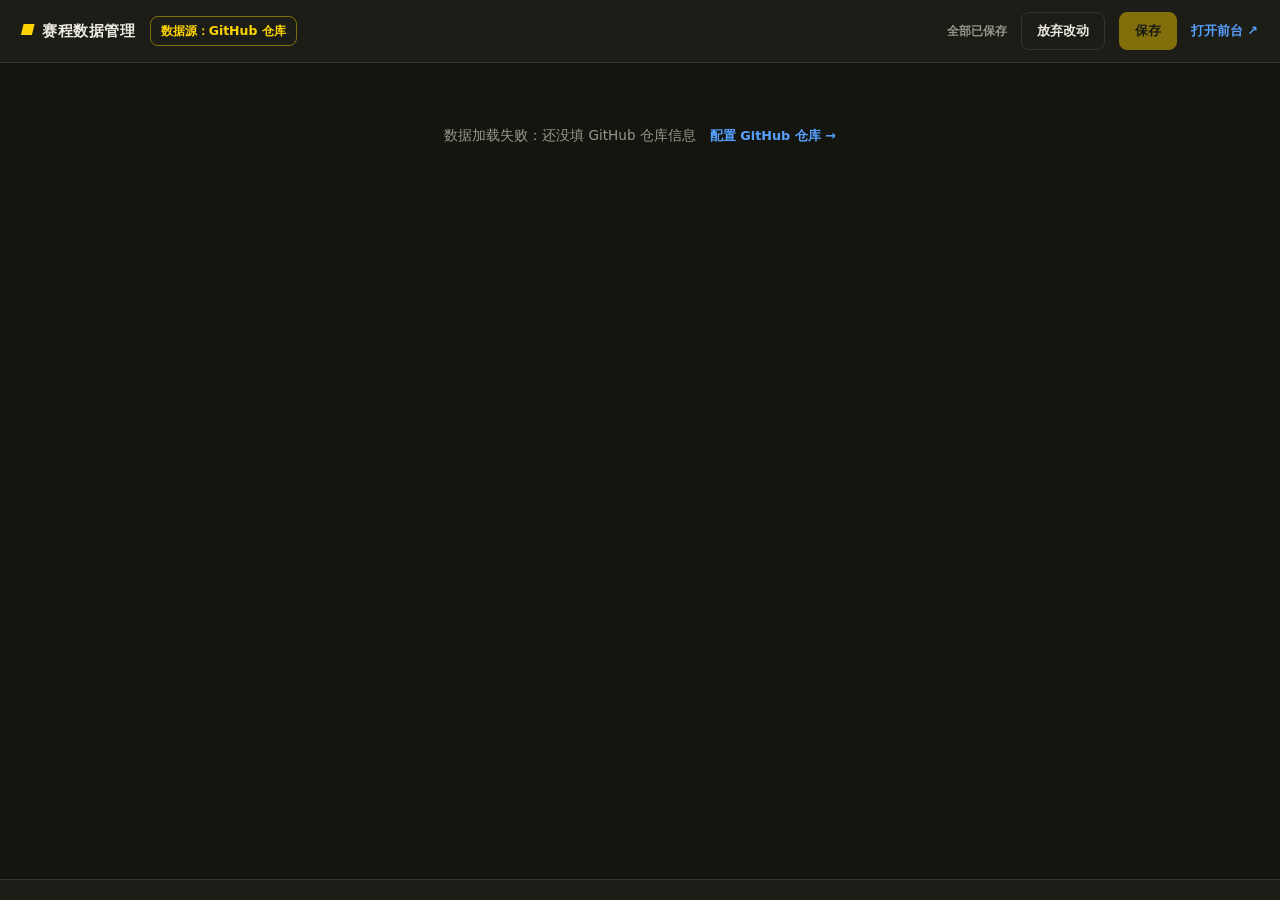
==== admin.html @ e5a4a87c "Add files via upload" ====
<!DOCTYPE html>
<html lang="zh-CN">
<head>
    <meta charset="UTF-8">
    <meta name="viewport" content="width=device-width, initial-scale=1">
    <title>赛程数据管理</title>
    <link rel="icon" type="image/svg+xml" href="img/volleyball.svg">
    <link rel="stylesheet" href="css/admin.css">
</head>

<body>
    <header class="topbar">
        <span class="brand">赛程数据管理</span>

        <button class="btn ghost small" id="storeBtn" type="button">数据源：本地文件</button>

        <span class="spacer"></span>

        <span class="dirty is-clean" id="dirty">全部已保存</span>
        <button class="btn ghost" id="reloadBtn">放弃改动</button>
        <button class="btn primary" id="saveBtn" disabled>保存</button>
        <a class="link" href="index.html" target="_blank" rel="noopener">打开前台 ↗</a>
    </header>

    <main id="view">
        <div class="wrap"><div class="empty">加载中…</div></div>
    </main>

    <footer class="footerbar">
        <span class="spacer"></span>
        <span id="hint"></span>
    </footer>

    <!-- 数据源设置 -->
    <div class="modal" id="storeModal" hidden>
        <div class="modal-box" role="dialog" aria-modal="true" aria-labelledby="storeTitle">
            <h2 id="storeTitle">数据源</h2>
            <p class="modal-hint">
                本地开着 <code>node server.js</code> 时选「本地文件」；
                部署到 GitHub Pages 后选「GitHub 仓库」，保存会直接提交到你仓库里的 JSON。
            </p>

            <label class="field">
                <span>写入方式</span>
                <select id="storeMode">
                    <option value="auto">自动（有 server.js 就用本地）</option>
                    <option value="local">本地文件（server.js）</option>
                    <option value="github">GitHub 仓库</option>
                </select>
            </label>

            <div id="storeGh">
                <label class="field">
                    <span>GitHub 用户名 / 组织</span>
                    <input type="text" id="storeOwner" placeholder="weinayuan" autocomplete="off">
                </label>
                <label class="field">
                    <span>仓库名</span>
                    <input type="text" id="storeRepo" placeholder="volleyball-schedule" autocomplete="off">
                </label>
                <label class="field">
                    <span>分支</span>
                    <input type="text" id="storeBranch" placeholder="main" autocomplete="off">
                </label>
                <label class="field">
                    <span>JSON 所在目录</span>
                    <input type="text" id="storeDir" placeholder="data" autocomplete="off">
                </label>
                <label class="field">
                    <span>Personal Access Token</span>
                    <input type="password" id="storeToken" placeholder="github_pat_..." autocomplete="off">
                </label>
                <p class="modal-note">
                    Token 只存在这台电脑的浏览器里（localStorage），请给最小的
                    <code>Contents: Read and write</code> 权限。
                </p>
            </div>

            <div class="modal-actions">
                <button class="btn ghost" id="storeCancel" type="button">取消</button>
                <button class="btn primary" id="storeSave" type="button">保存并重载</button>
            </div>
        </div>
    </div>

    <div class="toasts" id="toasts"></div>

    <script src="js/store.js"></script>
    <script src="js/admin.js"></script>
</body>
</html>
---- css/admin.css ----
/* ============================================================
   数据管理页样式
   与前台同一套撞色语言：亮黄 #FFD400 + 排球蓝 #57A0FF + 纯黑
   ============================================================ */

:root {
    --bg: #14150f;
    --panel: #1b1d16;
    --panel-2: #22251c;
    --line: #33362b;
    --fg: #eceae2;
    --dim: #94998b;
    --yellow: #ffd400;
    --blue: #57a0ff;
    --red: #ff6b5e;
    --green: #6ddf9c;
    --radius: 10px;
    --mono: ui-monospace, "Cascadia Mono", Consolas, "Courier New", monospace;
}

* { box-sizing: border-box; }

html, body { height: 100%; }

body {
    margin: 0;
    display: flex;
    flex-direction: column;
    background: var(--bg);
    color: var(--fg);
    font: 14px/1.6 system-ui, "Segoe UI", "Microsoft YaHei", sans-serif;
}

/* ---------- 顶栏 ---------- */

.topbar {
    position: sticky;
    top: 0;
    z-index: 20;
    display: flex;
    align-items: center;
    gap: 14px;
    flex-wrap: wrap;
    padding: 12px 22px;
    background: var(--panel);
    border-bottom: 1px solid var(--line);
}

.brand {
    font-size: .95rem;
    font-weight: 900;
    letter-spacing: .04em;
}
.brand::before {
    content: "";
    display: inline-block;
    width: 11px;
    height: 11px;
    margin-right: 9px;
    background: var(--yellow);
    transform: skewX(-14deg) translateY(-1px);
}

.spacer { flex: 1; }

.dirty {
    font-size: .78rem;
    font-weight: 700;
    color: var(--red);
}
.dirty.is-clean { color: var(--dim); }

/* ---------- 按钮 ---------- */

.btn {
    padding: 7px 15px;
    font: inherit;
    font-size: .84rem;
    font-weight: 700;
    color: var(--fg);
    background: var(--panel-2);
    border: 1px solid var(--line);
    border-radius: 8px;
    cursor: pointer;
    transition: border-color .15s, transform .12s, opacity .15s;
}
.btn:hover { border-color: var(--dim); }
.btn:active { transform: translateY(1px); }
.btn.primary {
    color: #14150f;
    background: var(--yellow);
    border-color: var(--yellow);
}
.btn.ghost { background: transparent; }
.btn.danger { color: var(--red); border-color: rgba(255, 107, 94, .4); }
.btn.small { padding: 4px 10px; font-size: .78rem; }
.btn[disabled] { opacity: .45; cursor: not-allowed; }

a.link {
    color: var(--blue);
    font-size: .8rem;
    font-weight: 700;
    text-decoration: none;
}
a.link:hover { text-decoration: underline; }

/* ---------- 主体 ---------- */

main {
    flex: 1;
    overflow-y: auto;
    padding: 22px;
}

.wrap {
    max-width: 1180px;
    margin: 0 auto;
}

/* 公告 / 比分两块，块之间一条实线 */
.sec {
    padding-top: 18px;
    margin-bottom: 22px;
    border-top: 1px solid var(--line);
}
.sec:first-of-type {
    padding-top: 0;
    border-top: 0;
}

.section-head {
    display: flex;
    align-items: baseline;
    gap: 12px;
    margin-bottom: 16px;
}
.section-head h2 {
    margin: 0;
    font-size: 1.05rem;
    font-weight: 900;
    letter-spacing: .02em;
}
.section-head p {
    margin: 0;
    font-size: .8rem;
    color: var(--dim);
}

/* ---------- 工具条 ---------- */

.toolbar {
    display: flex;
    align-items: center;
    gap: 10px;
    flex-wrap: wrap;
    margin-bottom: 16px;
}

.field {
    display: flex;
    flex-direction: column;
    gap: 4px;
}
.field > span {
    font-size: .7rem;
    font-weight: 800;
    letter-spacing: .1em;
    color: var(--dim);
    text-transform: uppercase;
}

input, select, textarea {
    padding: 6px 9px;
    font: inherit;
    font-size: .85rem;
    color: var(--fg);
    background: #0f100c;
    border: 1px solid var(--line);
    border-radius: 7px;
    outline: none;
}
input:focus, select:focus, textarea:focus { border-color: var(--yellow); }
input[type="color"] {
    padding: 2px;
    width: 42px;
    height: 30px;
    cursor: pointer;
}
input[type="number"] { width: 62px; text-align: center; font-variant-numeric: tabular-nums; }
textarea { font-family: var(--mono); font-size: 12.5px; line-height: 1.6; resize: vertical; }

/* ---------- 卡片 ---------- */

.card {
    padding: 14px 16px;
    background: var(--panel);
    border: 1px solid var(--line);
    border-radius: var(--radius);
    margin-bottom: 14px;
}
.card.is-finished { border-left: 3px solid var(--green); }

/* ---------- 状态按钮（比下拉框直观） ---------- */

.seg {
    display: inline-flex;
    gap: 2px;
    padding: 2px;
    background: #0f100c;
    border: 1px solid var(--line);
    border-radius: 999px;
}
.seg-btn {
    padding: 4px 13px;
    font: inherit;
    font-size: .78rem;
    font-weight: 800;
    color: var(--dim);
    background: transparent;
    border: 0;
    border-radius: 999px;
    cursor: pointer;
    transition: color .15s, background .15s;
}
.seg-btn:hover { color: var(--fg); }
.seg-btn.is-active { color: #14150f; background: #7d8271; }
.seg-btn.is-active[data-v="finished"] { background: var(--green); }

.card-top {
    display: flex;
    align-items: flex-end;
    gap: 12px;
    flex-wrap: wrap;
    padding-bottom: 12px;
    border-bottom: 1px dashed var(--line);
}

.vs {
    display: grid;
    grid-template-columns: 1fr auto 1fr;
    align-items: center;
    gap: 14px;
    padding: 12px 0;
}

.vs select { width: 100%; }

/* 对阵固定，管理页只显示队名，不再给下拉框 */
.vs .side {
    font-size: 1rem;
    font-weight: 900;
    letter-spacing: -.01em;
}
.vs .side.home { text-align: right; }
.vs .side.away { text-align: left; }

/* 大比分：两个输入框手填 */
.score {
    display: flex;
    flex-direction: column;
    align-items: center;
    gap: 3px;
    min-width: 104px;
}
.score-edit {
    display: flex;
    align-items: center;
    gap: 6px;
    font-family: var(--mono);
    font-size: 1.25rem;
    font-weight: 900;
}
.score-edit input[type="number"] {
    width: 46px;
    padding: 2px 4px;
    text-align: center;
    font-family: var(--mono);
    font-size: 1.1rem;
    font-weight: 900;
}
.score-edit .colon { color: var(--dim); }
.score small {
    font-size: .66rem;
    font-weight: 700;
    letter-spacing: .12em;
    color: var(--dim);
}

/* 晋级：三个按钮手选 —— 整块提亮，让人一眼看见 */
.winner-field {
    display: flex;
    align-items: center;
    gap: 12px;
    margin: 10px 0 2px;
    padding: 9px 12px;
    background: rgba(255, 212, 0, .09);
    border: 1px solid rgba(255, 212, 0, .4);
    border-radius: var(--radius);
}
.winner-field > span {
    min-width: 42px;
    font-size: .82rem;
    font-weight: 900;
    letter-spacing: .14em;
    color: var(--yellow);
}
.winner-field .seg {
    gap: 4px;
    padding: 3px;
    background: #14150f;
    border-color: rgba(255, 212, 0, .45);
}
.winner-field .seg-btn {
    max-width: 190px;
    padding: 6px 16px;
    font-size: .86rem;
    font-weight: 900;
    color: var(--fg);
    overflow: hidden;
    text-overflow: ellipsis;
}
.winner-field .seg-btn:hover { color: var(--yellow); }
.winner-field .seg-btn.is-active {
    color: #14150f;
    background: var(--yellow);
    box-shadow: 0 0 0 2px rgba(255, 212, 0, .25);
}

/* 状态只读标签：有比分数据 = 已结束 */
.state-tag {
    padding: 3px 12px 2px;
    font-size: .72rem;
    font-weight: 900;
    letter-spacing: .1em;
    border-radius: 999px;
    border: 1px solid var(--line);
    color: var(--dim);
}
.state-tag.is-finished {
    color: #14150f;
    background: var(--green);
    border-color: var(--green);
}
.card-top .meta {
    display: flex;
    align-items: baseline;
    gap: 8px;
}
.card-top .meta b { font-size: .95rem; }

/* ---------- 轮空：不用填比分，直接晋级 ---------- */
.card.is-bye { border-left: 3px solid var(--yellow); }

.bye-tip {
    display: flex;
    align-items: baseline;
    gap: 10px;
    flex-wrap: wrap;
    padding: 9px 12px;
    margin: 10px 0;
    background: rgba(255, 212, 0, .1);
    border: 1px dashed rgba(255, 212, 0, .45);
    border-radius: var(--radius);
    font-size: .82rem;
}
.bye-tip b {
    font-size: .74rem;
    font-weight: 900;
    letter-spacing: .1em;
    color: #14150f;
    background: var(--yellow);
    border-radius: 999px;
    padding: 2px 10px 1px;
}
.bye-tip span { color: var(--fg); }

.vs .side.is-bye {
    font-weight: 700;
    font-style: italic;
    color: var(--dim);
}

/* 后台不做高亮，晋级靠手选的按钮表示 */

.note-field {
    display: flex;
    align-items: center;
    gap: 10px;
    padding-top: 10px;
    border-top: 1px dashed var(--line);
}
.note-field > span {
    min-width: 28px;
    font-size: .7rem;
    font-weight: 800;
    letter-spacing: .1em;
    color: var(--dim);
}

.score small {
    display: block;
    font-family: inherit;
    font-size: .66rem;
    font-weight: 700;
    letter-spacing: .12em;
    color: var(--dim);
}

/* ---------- 局分 ---------- */

.sets {
    display: flex;
    align-items: center;
    gap: 8px;
    flex-wrap: wrap;
    padding: 10px 0;
}

.set {
    display: flex;
    align-items: center;
    gap: 5px;
    padding: 5px 8px;
    background: var(--panel-2);
    border: 1px solid var(--line);
    border-radius: 8px;
}
.set .idx {
    font-size: .68rem;
    font-weight: 800;
    color: var(--dim);
}
.set .colon { color: var(--dim); }
.set .x {
    padding: 0 3px;
    font-size: .95rem;
    color: var(--red);
    background: none;
    border: 0;
    cursor: pointer;
}


/* ---------- 表格（队伍） ---------- */

.table {
    width: 100%;
    border-collapse: collapse;
}
.table th {
    padding: 8px 10px;
    font-size: .7rem;
    font-weight: 800;
    letter-spacing: .1em;
    color: var(--dim);
    text-align: left;
    text-transform: uppercase;
    border-bottom: 1px solid var(--line);
}
.table td {
    padding: 7px 10px;
    border-bottom: 1px solid rgba(51, 54, 43, .6);
}
.table tr:hover td { background: rgba(255, 255, 255, .02); }
.tag-use {
    font-size: .72rem;
    color: var(--dim);
}
.swatch {
    display: inline-block;
    width: 14px;
    height: 14px;
    margin-right: 7px;
    border: 1px solid rgba(255, 255, 255, .25);
    border-radius: 3px;
    vertical-align: -2px;
}

/* ---------- 表单区（站点） ---------- */

.grid-2 {
    display: grid;
    grid-template-columns: repeat(auto-fit, minmax(280px, 1fr));
    gap: 16px;
}
.grid-4 {
    display: grid;
    grid-template-columns: repeat(auto-fit, minmax(150px, 1fr));
    gap: 12px;
}
.block {
    padding: 16px;
    background: var(--panel);
    border: 1px solid var(--line);
    border-radius: var(--radius);
    margin-bottom: 16px;
}
.block h3 {
    margin: 0 0 12px;
    font-size: .85rem;
    font-weight: 900;
    letter-spacing: .04em;
}
.block .field { margin-bottom: 10px; }
.block textarea { width: 100%; min-height: 160px; }

/* ---------- 按轮次分栏，栏间一条实线 ---------- */

.round {
    padding-top: 18px;
    margin-bottom: 20px;
    border-top: 1px solid var(--line);
}
.round:first-of-type {
    padding-top: 0;
    border-top: 0;
}
.round-head {
    display: flex;
    align-items: center;
    gap: 10px;
    margin-bottom: 12px;
}
.round-head h3 {
    margin: 0;
    padding: 3px 12px;
    font-size: .8rem;
    font-weight: 900;
    letter-spacing: .1em;
    color: #14150f;
    background: var(--yellow);
    border-radius: 999px;
}
.round-head span { font-size: .75rem; color: var(--dim); }

.bracket-grid {
    display: grid;
    grid-template-columns: repeat(auto-fill, minmax(400px, 1fr));
    gap: 14px;
}

/* ---------- 底栏 ---------- */

.footerbar {
    display: flex;
    align-items: center;
    gap: 12px;
    flex-wrap: wrap;
    padding: 10px 22px;
    font-size: .8rem;
    color: var(--dim);
    background: var(--panel);
    border-top: 1px solid var(--line);
}
.footerbar select { max-width: 320px; }

/* ---------- 提示 ---------- */

.toasts {
    position: fixed;
    right: 22px;
    bottom: 22px;
    z-index: 60;
    display: flex;
    flex-direction: column;
    gap: 8px;
    align-items: flex-end;
}
.toast {
    padding: 10px 16px;
    font-size: .82rem;
    font-weight: 700;
    color: var(--fg);
    background: var(--panel-2);
    border: 1px solid var(--line);
    border-left: 4px solid var(--blue);
    border-radius: 8px;
    box-shadow: 0 8px 24px rgba(0, 0, 0, .45);
    animation: toastIn .18s ease;
}
.toast.ok { border-left-color: var(--green); }
.toast.err { border-left-color: var(--red); }
.toast.out { opacity: 0; transform: translateY(6px); transition: .25s; }

@keyframes toastIn {
    from { opacity: 0; transform: translateY(10px); }
    to   { opacity: 1; transform: translateY(0); }
}

.empty {
    padding: 40px 0;
    text-align: center;
    font-size: .85rem;
    color: var(--dim);
}

/* ---------- 数据源弹窗 ---------- */

.btn.is-github {
    color: var(--yellow);
    border-color: rgba(255, 212, 0, .45);
}

.modal {
    position: fixed;
    inset: 0;
    z-index: 80;
    display: flex;
    align-items: center;
    justify-content: center;
    padding: 24px;
    background: rgba(0, 0, 0, .62);
}
.modal[hidden] { display: none; }

.modal-box {
    width: min(520px, 100%);
    max-height: 88vh;
    overflow-y: auto;
    padding: 24px 26px 20px;
    background: var(--panel);
    border: 1px solid var(--line);
    border-radius: 14px;
    box-shadow: 0 24px 60px rgba(0, 0, 0, .55);
}

.modal-box h2 {
    margin: 0 0 6px;
    font-size: 1.05rem;
    font-weight: 900;
    letter-spacing: .02em;
}

.modal-hint,
.modal-note {
    margin: 0 0 18px;
    font-size: .78rem;
    line-height: 1.7;
    color: var(--dim);
}
.modal-note { margin: 10px 0 0; }

.modal-hint code,
.modal-note code {
    padding: 1px 5px;
    font-family: var(--mono);
    font-size: .92em;
    color: var(--yellow);
    background: rgba(255, 212, 0, .1);
    border-radius: 4px;
}

.field {
    display: block;
    margin-bottom: 12px;
}
.field > span {
    display: block;
    margin-bottom: 5px;
    font-size: .74rem;
    font-weight: 800;
    letter-spacing: .04em;
    color: var(--dim);
}
.field input,
.field select {
    width: 100%;
    padding: 8px 11px;
    font: inherit;
    font-size: .84rem;
    color: var(--fg);
    background: var(--panel-2);
    border: 1px solid var(--line);
    border-radius: 8px;
}
.field input:focus,
.field select:focus {
    outline: none;
    border-color: var(--yellow);
}
.field input::placeholder { color: #5f6457; }

.modal-actions {
    display: flex;
    justify-content: flex-end;
    gap: 10px;
    margin-top: 18px;
    padding-top: 16px;
    border-top: 1px solid var(--line);
}

@media (max-width: 640px) {
    .topbar { padding: 10px 14px; }
    main { padding: 14px; }
    .vs { grid-template-columns: 1fr; gap: 8px; }
}
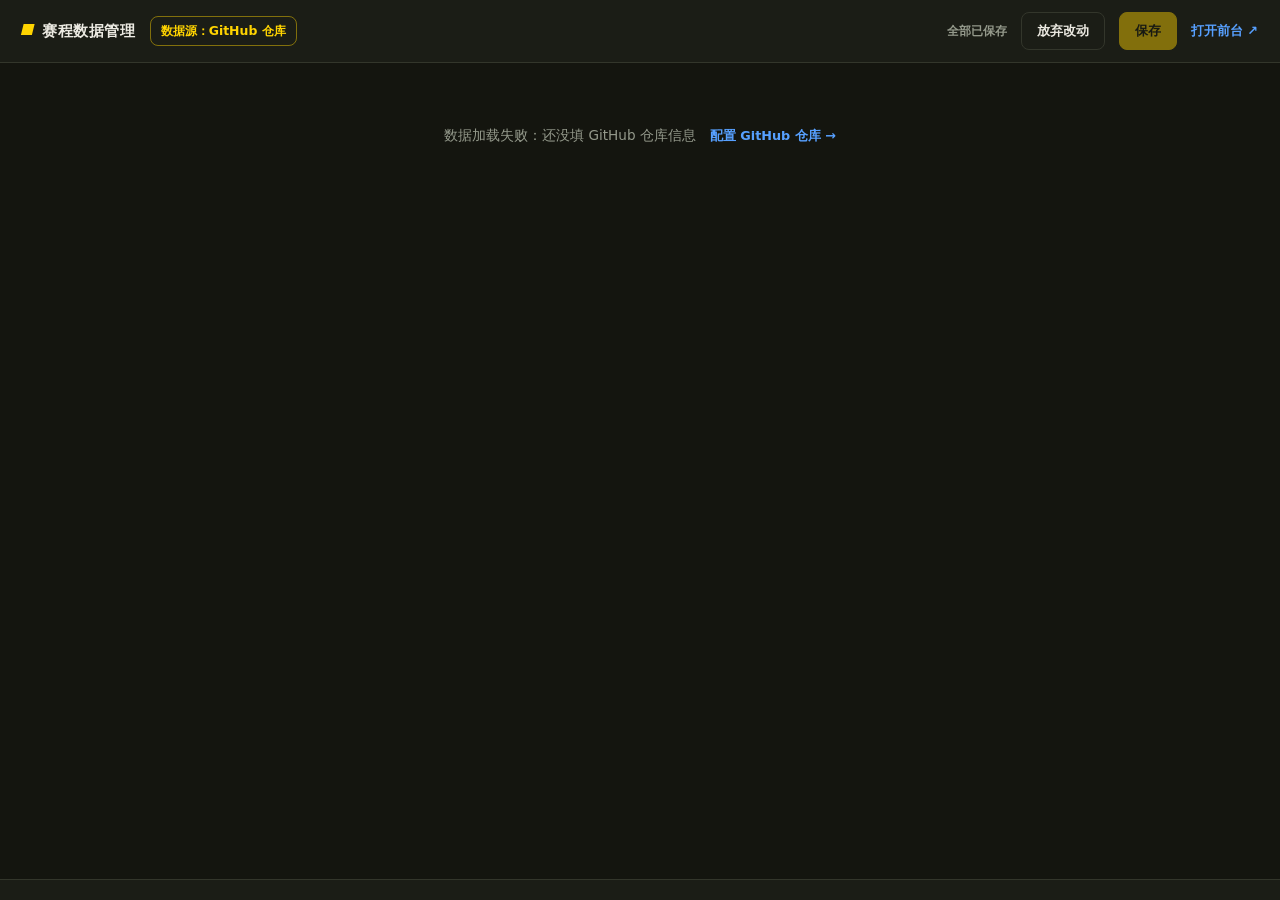
==== commit 86107e23: "Add files via upload" ====
--- a/admin.html
+++ b/admin.html
@@ -6,6 +6,8 @@
     <title>赛程数据管理</title>
     <link rel="icon" type="image/svg+xml" href="img/volleyball.svg">
     <link rel="stylesheet" href="css/admin.css">
+    <!-- 移动端适配：必须在 admin.css 之后加载；规则全在 @media 内，桌面端不受影响 -->
+    <link rel="stylesheet" href="css/mobile-admin.css">
 </head>
 
 <body>
@@ -52,11 +54,11 @@
             <div id="storeGh">
                 <label class="field">
                     <span>GitHub 用户名 / 组织</span>
-                    <input type="text" id="storeOwner" placeholder="weinayuan" autocomplete="off">
+                    <input type="text" id="storeOwner" placeholder="你的 GitHub 用户名" autocomplete="off">
                 </label>
                 <label class="field">
                     <span>仓库名</span>
-                    <input type="text" id="storeRepo" placeholder="volleyball-schedule" autocomplete="off">
+                    <input type="text" id="storeRepo" placeholder="仓库名，不带网址和 .git" autocomplete="off">
                 </label>
                 <label class="field">
                     <span>分支</span>
--- a/css/mobile-admin.css
+++ b/css/mobile-admin.css
@@ -0,0 +1,45 @@
+/* ============================================================
+   管理页 · 移动端适配（≤640px）
+   ------------------------------------------------------------
+   同样全部包在 @media 里，在 admin.html 里于 admin.css 之后
+   加载；桌面端不受任何影响。
+   ============================================================ */
+
+@media (max-width: 640px) {
+    .topbar { padding: 10px 14px; gap: 8px; }
+    main    { padding: 14px; }
+    .wrap   { max-width: 100%; }
+
+    /* 两队竖排：比分不再挤在中间那 104px 里，改成横排居中 */
+    .vs { grid-template-columns: 1fr; gap: 8px; }
+    .vs .side.home,
+    .vs .side.away { text-align: left; }
+    .vs .score {
+        min-width: 0;
+        flex-direction: row;
+        align-items: center;
+        gap: 14px;
+    }
+
+    .card     { padding: 12px 13px; }
+    .card-top { gap: 8px; }
+
+    /* 晋级按钮：窄屏放不下就整行平分，更好点 */
+    .winner-field { flex-wrap: wrap; gap: 8px; }
+    .winner-field .seg { flex: 1 1 100%; }
+    .winner-field .seg-btn { max-width: none; flex: 1; min-height: 38px; }
+
+    /* 触屏：输入框和按钮加大到手指点得准的尺寸 */
+    .btn, .seg-btn,
+    .toolbar input, .toolbar select,
+    .field input, .field select,
+    input[type="number"], textarea {
+        min-height: 38px;
+    }
+
+    /* 弹窗在窄屏别顶出屏幕 */
+    .modal { padding: 14px; }
+    .modal-box { width: 100%; max-height: 86vh; padding: 18px 16px 16px; }
+    .modal-actions { justify-content: stretch; }
+    .modal-actions .btn { flex: 1; }
+}
